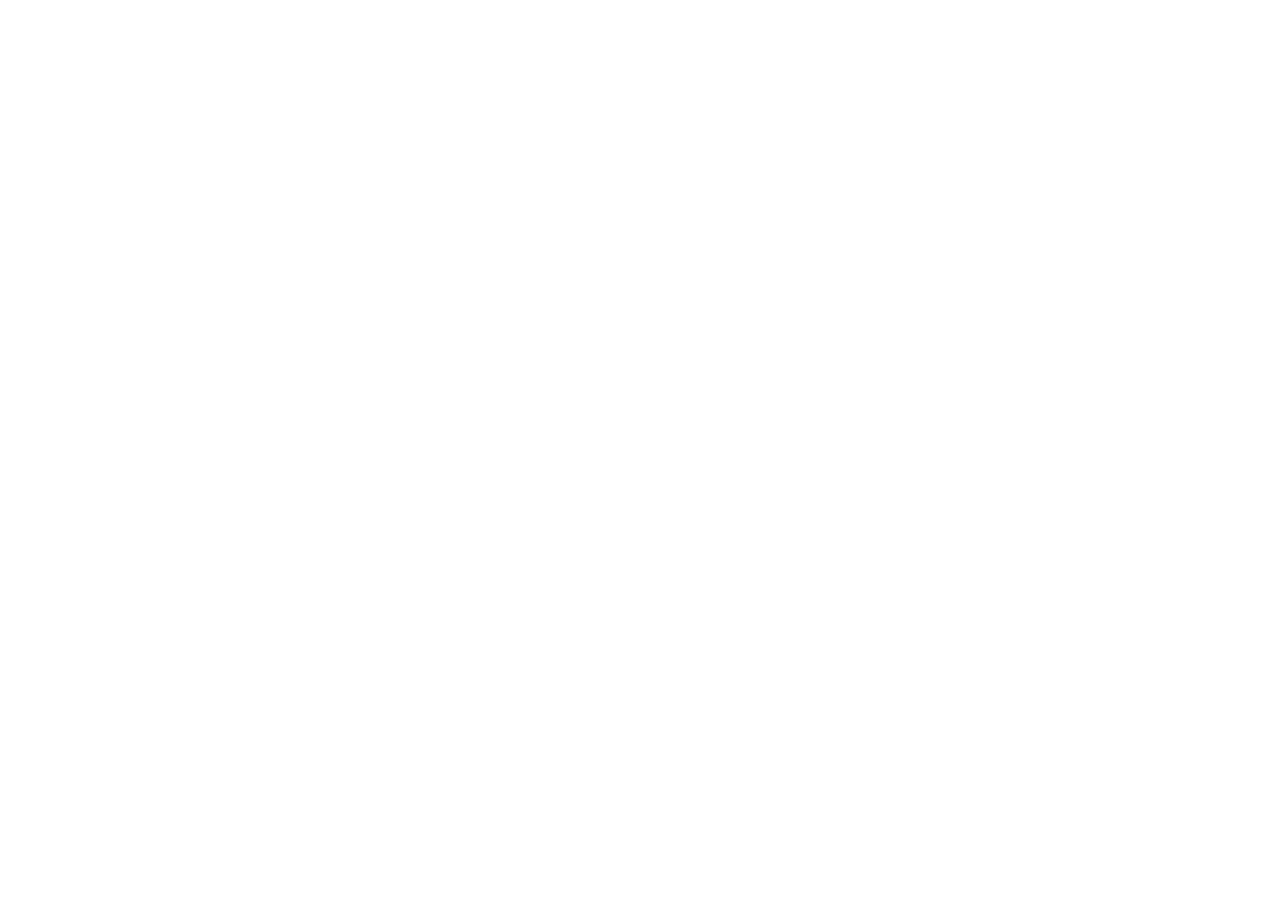
==== jogo-da-velha/index.html @ 879a9f50 "inicia o projeto criando arquivos html,js e css" ====
<!DOCTYPE html>
<html lang="pt-br">
<head>
  <meta charset="UTF-8">
  <meta name="viewport" content="width=device-width, initial-scale=1.0">
  <title>Jogo da velha | 🕹️</title>
  <link rel="stylesheet" href="./style.css">
  <script src="./script.js" defer></script>
</head>
<body>
  
</body>
</html>
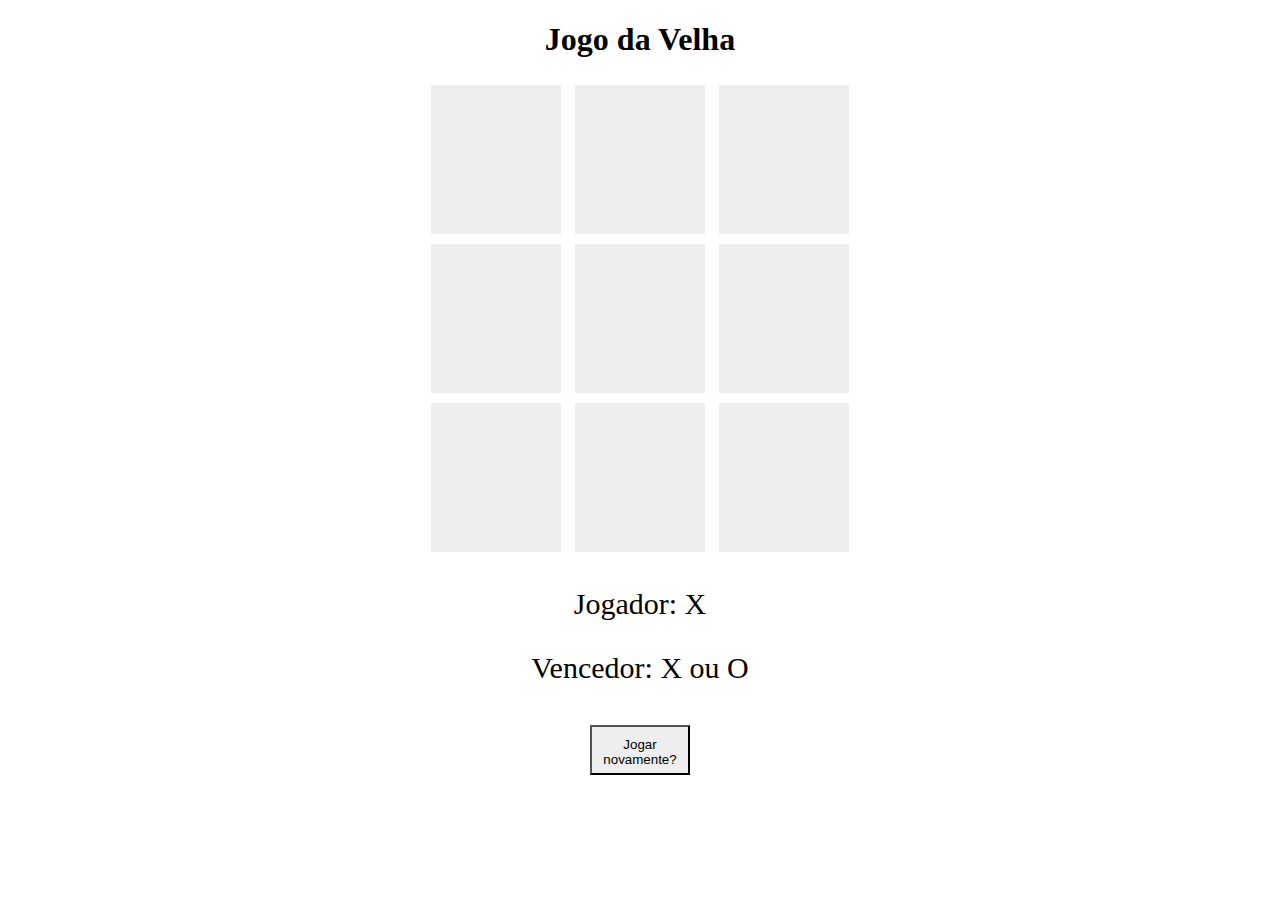
==== commit 3360c011: "cria dinâmica do jogo ainda sem checagem de combinação." ====
--- a/jogo-da-velha/index.html
+++ b/jogo-da-velha/index.html
@@ -8,6 +8,32 @@
   <script src="./script.js" defer></script>
 </head>
 <body>
-  
+  <header>
+    <h1>Jogo da Velha</h1>
+  </header>
+    <div>
+      <div id="q1" class="quadrado q1">-</div>
+      <div id="q2" class="quadrado q2">-</div>
+      <div id="q3" class="quadrado q3">-</div>
+    </div>
+    <div>
+      <div id="q4" class="quadrado q4">-</div>
+      <div id="q5" class="quadrado q5">-</div>
+      <div id="q6" class="quadrado q6">-</div>
+    </div>
+    <div>
+      <div id="q7" class="quadrado q7">-</div>
+      <div id="q8" class="quadrado q8">-</div>
+      <div id="q9" class="quadrado q9">-</div>
+    </div>
+    <div class="jogador">
+      <p>Jogador: <span id="jogador-selecionado"></span></p>
+    </div>
+    <div>
+      <p class="vencedor">Vencedor: <span>X ou O</span></p>
+    </div>
+    <div>
+      <button>Jogar novamente?</button>
+    </div>
 </body>
 </html>--- a/jogo-da-velha/style.css
+++ b/jogo-da-velha/style.css
@@ -0,0 +1,30 @@
+body {
+  text-align: center;
+}
+
+button {
+  margin-top: 10px;
+  width: 100px;
+  height: 50px;
+  background: #eee;
+  cursor: pointer;
+  padding: 10px;
+}
+
+.quadrado {
+  text-align: center;
+  width: 50px;
+  background: #eee;
+  display: inline-block;
+  padding: 40px;
+  font-size: 60px;
+  margin: 5px;
+  cursor: pointer;
+  color: #eee;
+}
+
+.jogador, .vencedor {
+  font-size: 30px;
+  margin-top: 10px;
+}
+
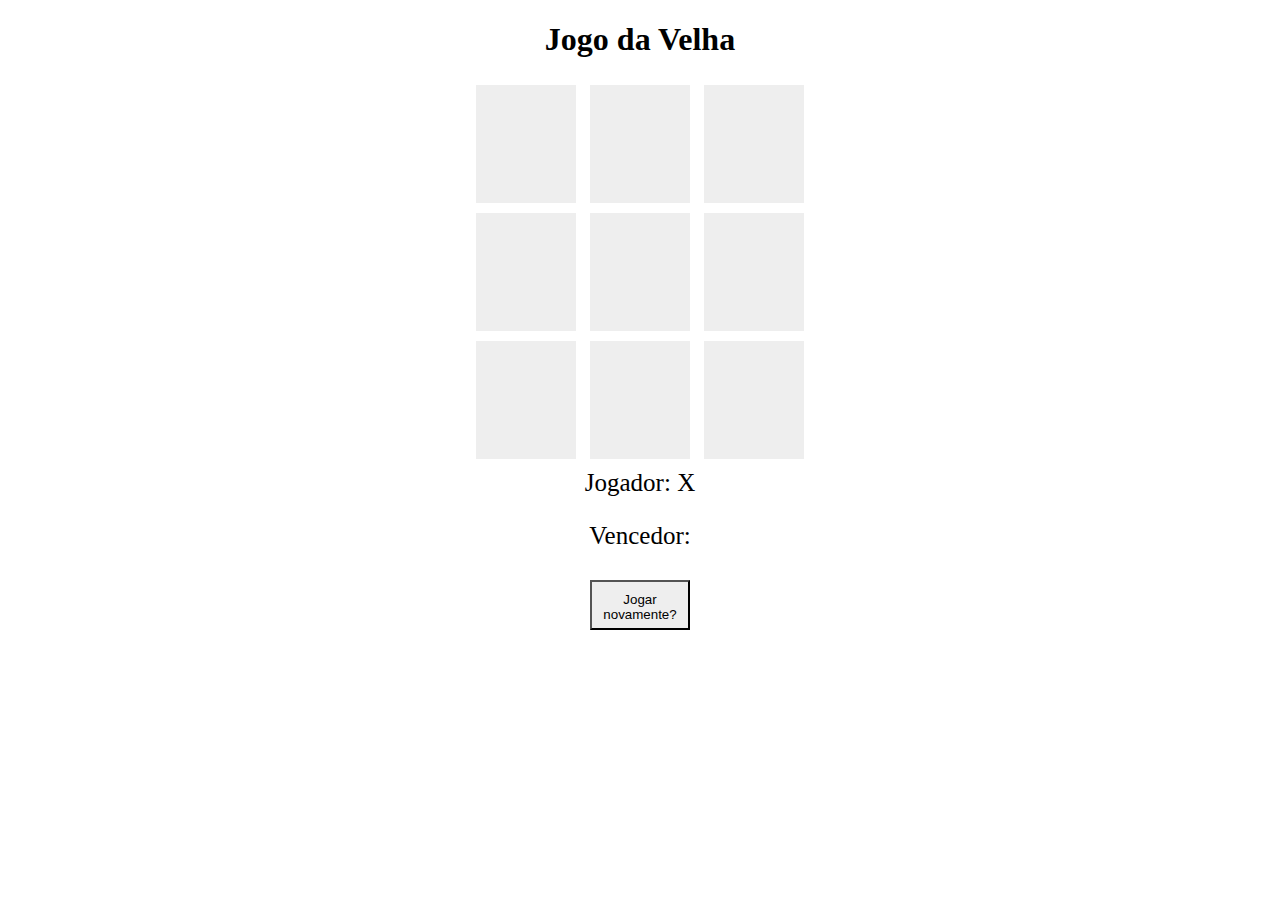
==== commit df3c2696: "cria a análise de combinações, destaca com css a combinação vencedora e revela o vencedor no html" ====
--- a/jogo-da-velha/index.html
+++ b/jogo-da-velha/index.html
@@ -30,10 +30,10 @@
       <p>Jogador: <span id="jogador-selecionado"></span></p>
     </div>
     <div>
-      <p class="vencedor">Vencedor: <span>X ou O</span></p>
+      <p>Vencedor: <span id="vencedor"></span></p>
     </div>
     <div>
-      <button>Jogar novamente?</button>
+      <button id="reiniciar">Jogar novamente?</button>
     </div>
 </body>
 </html>--- a/jogo-da-velha/style.css
+++ b/jogo-da-velha/style.css
@@ -3,7 +3,7 @@
 }
 
 button {
-  margin-top: 10px;
+  margin-top: 5px;
   width: 100px;
   height: 50px;
   background: #eee;
@@ -13,18 +13,18 @@
 
 .quadrado {
   text-align: center;
-  width: 50px;
+  width: 40px;
   background: #eee;
   display: inline-block;
-  padding: 40px;
-  font-size: 60px;
+  padding: 30px;
+  font-size: 50px;
   margin: 5px;
   cursor: pointer;
   color: #eee;
 }
 
-.jogador, .vencedor {
-  font-size: 30px;
-  margin-top: 10px;
+div p {
+  font-size: 25px;
+  margin-top: 5px;
 }
 
